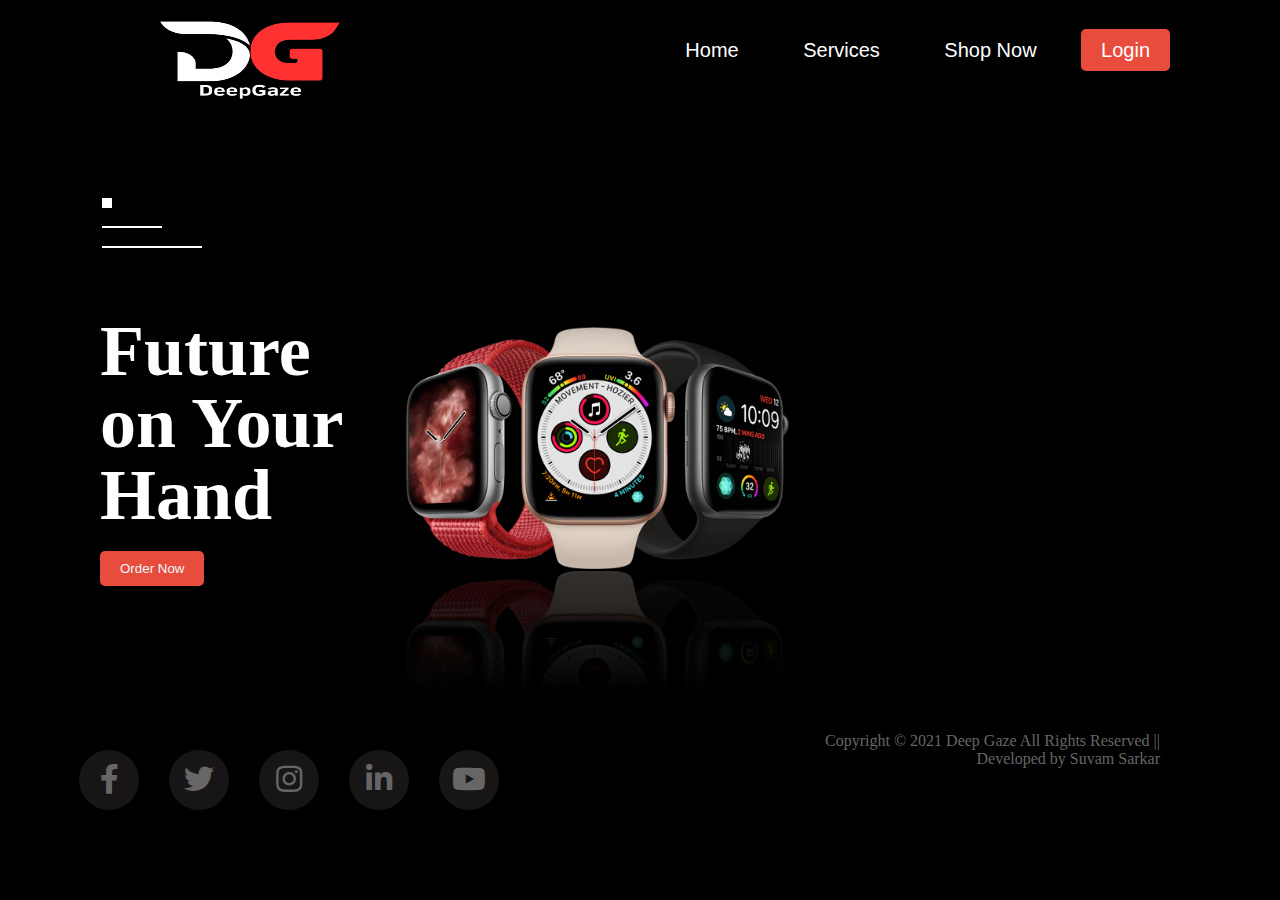
==== index.html @ b7984347 "Version 1.0" ====
<!DOCTYPE html>
<html lang="en">
<head>
    <meta charset="UTF-8">
    <meta http-equiv="X-UA-Compatible" content="IE=edge">
    <meta name="viewport" content="width= `, initial-scale=1.0">
    <title>Landing Page of Boat</title>
    <link rel="stylesheet" type="text/css" href="css/style.css"/>
    <link
    rel="stylesheet"
    href="https://cdnjs.cloudflare.com/ajax/libs/animate.css/4.1.1/animate.min.css"/>
    <link rel="stylesheet" href="https://cdnjs.cloudflare.com/ajax/libs/font-awesome/5.15.3/css/all.min.css"/>
</head>
<body>
    <header>
        <nav>
            <div class="logo">
            <img src="img/DeepGaze.png" width="300" height="90">
        </div>
        <div class="menu">
            <a href="#">Home</a>
            <a href="#">Services</a>
            <a href="#">Shop Now</a>
            <a href="login.html">Login</a>
            
        </div>
        </nav>
        <div class="line"> 
            <div class="box1"></div><br>
            <div class="box2"></div><br>
            <div class="box3"></div>
         </div>
         <div class="cont">
            
            <div class="left" class="animate__animated animate__bounce">
                <h1>Future<br> on Your Hand</h1>
                <button onclick="window.location.href='order.html'">Order Now</button>
            </div>
            <div class="right">   
             <img src="img/bg.png">
            </div>
                <div class="s-icon animate__animated animate__fadeIn">
                        <ul>
                           <li><i class="fab fa-facebook-f"></i></li>
                           <li><i class="fab fa-twitter"></i></li>
                           <li><i class="fab fa-instagram"></i></li>
                           <li><i class="fab fa-linkedin-in"></i></li>
                           <li><i class="fab fa-youtube"></i></li>
                        </ul>
                    </div>
                <div class="footer">
                
                    Copyright &copy; 2021 Deep Gaze All Rights Reserved
                     ||  Developed by Suvam Sarkar 
                    
                </div>
                     
           </div>
    </header>
</body>
</html>
---- css/style.css ----
*{padding:0 ; margin:0; box-sizing: border-box;}
body {
    background: black;
    color: white;
}
nav{
    width: 100%;
    height:100px;
    display:flex ;
    justify-content: space-between;
    align-items: center;
    padding: 3px 100px;
    font-family:"Poppins", sans-serif;
    position: absolute;
    top: 0;
}
.logo img{
  margin-top: 20px;
  padding-bottom: 2px;
}
.menu a{
    text-decoration:none ;
    color: white;
    font-size:20px ;
    padding: 10px 20px;
    margin: 0px 10px;
}
.menu a:last-child{
    background-color: #e74c3c;
    border-radius: 5px;
}
.menu a:hover{
    background:#e74c3c ;
    border-radius: 5px;
    transition: 0.4s linear;
}
.line{
    position: absolute;
    top: 22%;
    left: 8%;
}
.box1{
    width: 10px; height:10px; background: white;
}
.box2{
    width: 60px; height:2px; background: white;
}
.box3{
    width: 100px; height:2px; background: white;
}
/* .box4{
    width: 100px; height: 2px; background: white;
} */


.cont {
    width:100%;
    height: 100vh;
    display: flex;
    justify-content: space-between;
    align-items: center;
    padding: 0 100px;
}
.left {
    flex-basis: 40%;
}
.right {
    flex-basis: 50%;
}
.right img {
    width: 100%;
    -webkit-box-reflect:below 1px linear-gradient(transparent,transparent,#0004);
  }

.left h1 {
    font-size: 4.5rem;
    line-height: 4.5rem;
}  
.left button {
   background-color: #e74c3c;
   color: aliceblue;
   padding: 10px 20px;
   border:none;
   outline:none;
   border-radius: 5px;
   font-family: "Poppins", sans-serif;
   margin-top: 20px;

}
.left button:hover {
    background-color: blue;
}

.left button:hover {
    color: rgb(255, 255, 255);
    box-shadow: 0 5px 15px rgb(238, 227, 6);
  }

 .s-icon {
    position: absolute;
    bottom: 10%;
    left:5% ;
 } 


 /*<----Glowing Icon CSS-->*/

  .s-icon  {
    width: 1000px;
    text-align: center;
    align-items: center;
    justify-content: center;

 }


 .s-icon ul {
  display: flex;
}

.s-icon ul li {
  position: relative;
  display: block;
  color: #666;
  font-size: 30px;
  height: 60px;
  width: 60px;
  background: #171515;
  line-height: 60px;
  border-radius: 50%;
  margin: 0 15px;
  cursor: pointer;
  transition: .5s;
}

.s-icon ul li:before {
  position: absolute;
  content: '';
  top: 0;
  left: 0;
  height: inherit;
  width: inherit;
  border-radius: 50%;
  transform: scale(.9);
  z-index: -1;
  transition: .5s;
}

.s-icon ul li:nth-child(1):before {
  background: #4267B2;
}

.s-icon ul li:nth-child(2):before {
  background: #1DA1F2;
}

.s-icon ul li:nth-child(3):before {
  background: #E1306C;
}

.s-icon ul li:nth-child(4):before {
  background: #2867B2;
}

.s-icon ul li:nth-child(5):before {
  background: #ff0000;
}

.s-icon ul li:hover:before {
  filter: blur(3px);
  transform: scale(1.2);
}

.s-icon ul li:nth-child(1):hover:before {
  box-shadow: 0 0 15px #4267B2;
}

.s-icon ul li:nth-child(2):hover:before {
  box-shadow: 0 0 15px #1DA1F2;
}

.s-icon ul li:nth-child(3):hover:before {
  box-shadow: 0 0 15px #E1306C;
}

.s-icon ul li:nth-child(4):hover:before {
  box-shadow: 0 0 15px #2867B2;
}

.s-icon ul li:nth-child(5):hover:before {
  box-shadow: 0 0 15px #ff0000;
}

.s-icon ul li:nth-child(1):hover {
  color: #456cba;
  box-shadow: 0 0 15px #4267B2;
  text-shadow: 0 0 15px #4267B2;
}

.s-icon ul li:nth-child(2):hover {
  color: #26a4f2;
  box-shadow: 0 0 15px #1DA1F2;
  text-shadow: 0 0 15px #1DA1F2;
}

.s-icon ul li:nth-child(3):hover {
  color: #e23670;
  box-shadow: 0 0 15px #E1306C;
  text-shadow: 0 0 15px #E1306C;
}

.s-icon ul li:nth-child(4):hover {
  color: #2a6cbb;
  box-shadow: 0 0 15px #2867B2;
  text-shadow: 0 0 15px #2867B2;
}

.s-icon ul li:nth-child(5):hover {
  color: #ff1a1a;
  box-shadow: 0 0 15px #ff0000;
  text-shadow: 0 0 15px #ff0000;
}
.footer{
  align-items: center;
  text-align: end;
  margin-top: 600px;
  color: #666;
   margin-right: 20px;
}
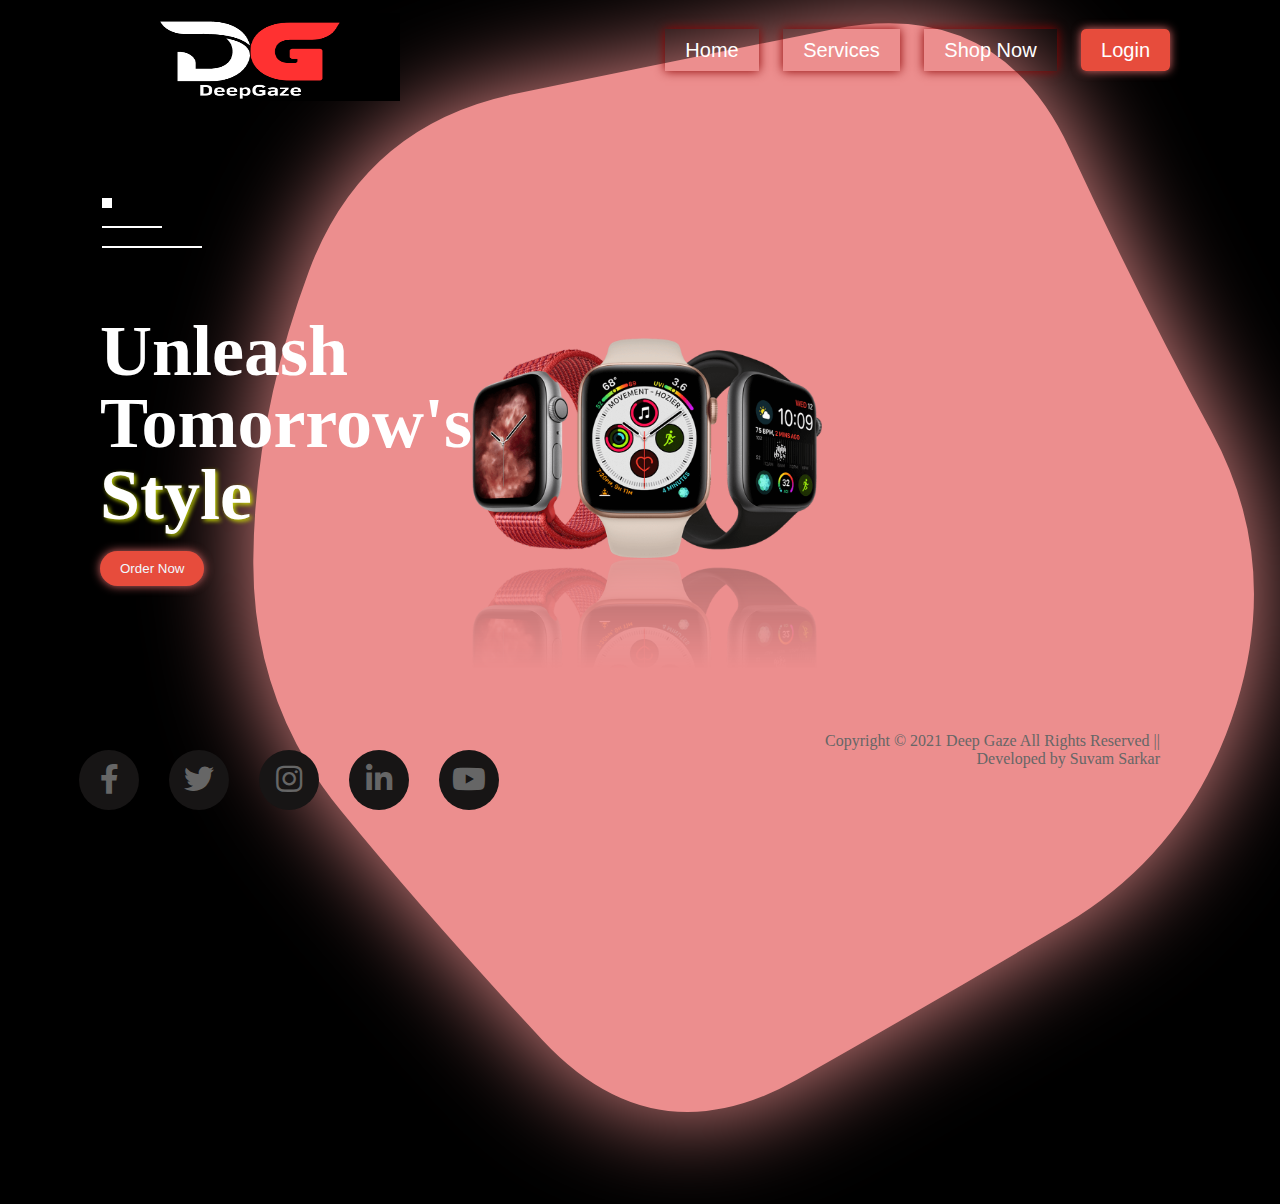
==== commit 873c7a78: "Boble effect" ====
--- a/index.html
+++ b/index.html
@@ -16,12 +16,81 @@
         <nav>
             <div class="logo">
             <img src="img/DeepGaze.png" width="300" height="90">
+            <div class="liquid">
+                <svg viewBox="0 0 500 500" xmlns="http://www.w3.org/2000/svg" xmlns:xlink="http://www.w3.org/1999/xlink" width="100%" id="blobSvg">
+                <path fill="#ec8e8e">
+                    <animate attributeName="d"
+                        dur="20000ms"
+                        repeatCount="indefinite"
+                        values="M448.5,307.5Q430,365,379,393Q328,421,272.5,451.5Q217,482,174.5,
+                        434.5Q132,387,93.5,347Q55,307,55.5,250Q56,193,79,136Q102,79,161.5,65Q221,51,287.5,
+                        37Q354,23,376,89Q398,155,432.5,202.5Q467,250,448.5,307.5Z;
+
+                        M423,301.5Q410,353,369.5,388Q329,423,272,459.5Q215,496,165,451Q115,406,
+                        97.5,353Q80,300,80,250Q80,200,93.5,
+                        142.5Q107,85,166,81Q225,77,281,68.5Q337,60,392,92Q447,
+                        124,441.5,187Q436,250,423,301.5Z;
+
+                        M420,303Q415,356,371,387.5Q327,419,273,442Q219,465,154,450.5Q89,436,76.5,
+                        370Q64,304,68,251Q72,198,79.5,130Q87,62,155,
+                        63.5Q223,65,273,77.5Q323,90,368.5,117.5Q414,145,419.5,197.5Q425,250,420,303Z;
+
+                        M446.5,317Q459,384,398,412Q337,440,277.5,457.5Q218,475,157.5,450.5Q97,426,77,
+                        366.5Q57,307,61.5,251.5Q66,196,84.5,138.5Q103,81,161,
+                        57.5Q219,34,279,44.5Q339,55,394,88.5Q449,122,441.5,186Q434,250,446.5,317Z;
+
+                        M449.5,316Q456,382,395,408Q334,434,275.5,455.5Q217,477,171,436Q125,
+                        395,94.5,350Q64,305,50.5,246Q37,187,63,125.5Q89,
+                        64,154.5,53.5Q220,43,275,59Q330,75,366.5,113Q403,151,423,200.5Q443,250,449.5,316Z;
+
+                        M429,299.5Q405,349,368.5,389Q332,429,274.5,454Q217,479,165,443.5Q113,408,70.5,
+                        361.5Q28,315,28,250Q28,185,76,145Q124,
+                        105,173.5,82Q223,59,284.5,50Q346,41,376,95.5Q406,150,429.5,200Q453,250,429,299.5Z;
+                        "
+                    ></animate>
+              </svg>
+            </div>
+
+            <div class="liquid">
+                <svg viewBox="0 0 500 500" xmlns="http://www.w3.org/2000/svg" xmlns:xlink="http://www.w3.org/1999/xlink" width="100%" id="blobSvg">
+                <path fill="#ec8e8e">
+                    <animate attributeName="d"
+                        dur="20000ms"
+                        repeatCount="indefinite"
+                        values="M448.5,307.5Q430,365,379,393Q328,421,272.5,451.5Q217,482,174.5,
+                        434.5Q132,387,93.5,347Q55,307,55.5,250Q56,193,79,136Q102,79,161.5,65Q221,51,287.5,
+                        37Q354,23,376,89Q398,155,432.5,202.5Q467,250,448.5,307.5Z;
+
+                        M423,301.5Q410,353,369.5,388Q329,423,272,459.5Q215,496,165,451Q115,406,
+                        97.5,353Q80,300,80,250Q80,200,93.5,
+                        142.5Q107,85,166,81Q225,77,281,68.5Q337,60,392,92Q447,
+                        124,441.5,187Q436,250,423,301.5Z;
+
+                        M420,303Q415,356,371,387.5Q327,419,273,442Q219,465,154,450.5Q89,436,76.5,
+                        370Q64,304,68,251Q72,198,79.5,130Q87,62,155,
+                        63.5Q223,65,273,77.5Q323,90,368.5,117.5Q414,145,419.5,197.5Q425,250,420,303Z;
+
+                        M446.5,317Q459,384,398,412Q337,440,277.5,457.5Q218,475,157.5,450.5Q97,426,77,
+                        366.5Q57,307,61.5,251.5Q66,196,84.5,138.5Q103,81,161,
+                        57.5Q219,34,279,44.5Q339,55,394,88.5Q449,122,441.5,186Q434,250,446.5,317Z;
+
+                        M449.5,316Q456,382,395,408Q334,434,275.5,455.5Q217,477,171,436Q125,
+                        395,94.5,350Q64,305,50.5,246Q37,187,63,125.5Q89,
+                        64,154.5,53.5Q220,43,275,59Q330,75,366.5,113Q403,151,423,200.5Q443,250,449.5,316Z;
+
+                        M429,299.5Q405,349,368.5,389Q332,429,274.5,454Q217,479,165,443.5Q113,408,70.5,
+                        361.5Q28,315,28,250Q28,185,76,145Q124,
+                        105,173.5,82Q223,59,284.5,50Q346,41,376,95.5Q406,150,429.5,200Q453,250,429,299.5Z;
+                        "
+                    ></animate>
+              </svg>
+            </div>
         </div>
         <div class="menu">
             <a href="#">Home</a>
             <a href="#">Services</a>
             <a href="#">Shop Now</a>
-            <a href="login.html">Login</a>
+            <a href="login.html" >Login</a>
             
         </div>
         </nav>
@@ -33,7 +102,7 @@
          <div class="cont">
             
             <div class="left" class="animate__animated animate__bounce">
-                <h1>Future<br> on Your Hand</h1>
+                <h1>Unleash Tomorrow's <span>Style</span></h1>
                 <button onclick="window.location.href='order.html'">Order Now</button>
             </div>
             <div class="right">   
--- a/css/style.css
+++ b/css/style.css
@@ -17,6 +17,8 @@
 .logo img{
   margin-top: 20px;
   padding-bottom: 2px;
+  z-index:-1;
+ 
 }
 .menu a{
     text-decoration:none ;
@@ -24,10 +26,13 @@
     font-size:20px ;
     padding: 10px 20px;
     margin: 0px 10px;
+    box-shadow: 0px 0px 10px#8B0000;
+ 
 }
 .menu a:last-child{
     background-color: #e74c3c;
     border-radius: 5px;
+    box-shadow: 0px 0px 10px #eb6f6f;
 }
 .menu a:hover{
     background:#e74c3c ;
@@ -76,15 +81,21 @@
     font-size: 4.5rem;
     line-height: 4.5rem;
 }  
+.left h1 span{
+    text-shadow: 2px 2px 4px #c5d605f7;
+  }
+  
 .left button {
    background-color: #e74c3c;
    color: aliceblue;
    padding: 10px 20px;
    border:none;
    outline:none;
-   border-radius: 5px;
+   border-radius: 80px;
    font-family: "Poppins", sans-serif;
    margin-top: 20px;
+   box-shadow: 0px 0px 10px #dd6b6b;
+
 
 }
 .left button:hover {
@@ -226,4 +237,14 @@
   margin-top: 600px;
   color: #666;
    margin-right: 20px;
+}
+.liquid{
+    position:absolute;
+    height: 100%;
+    width: 100%;
+    z-index:-1;
+    top: -80px;
+}
+.liquid:nth-child(2){
+    filter: blur(50px);
 }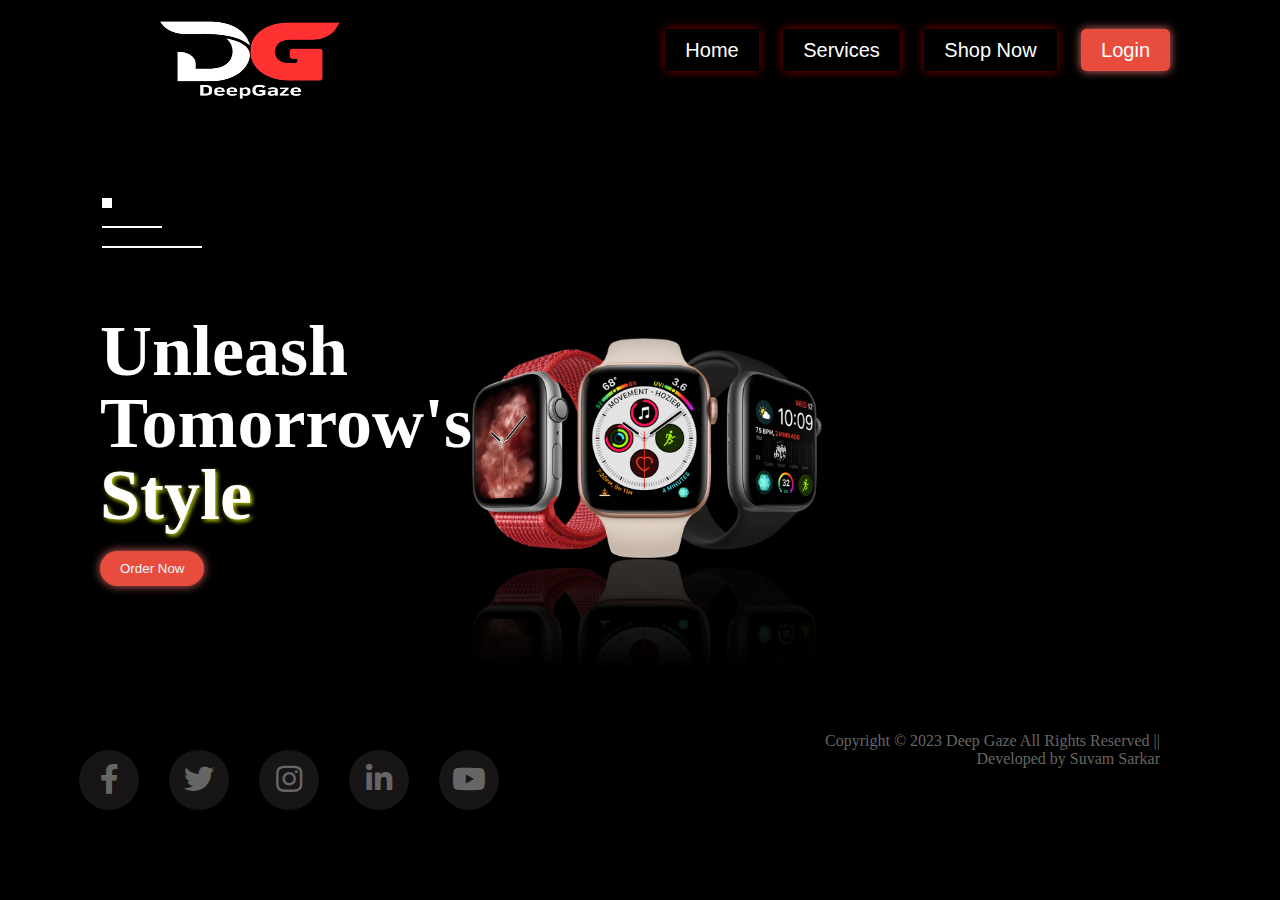
==== commit a46bf7b7: "Remove Liquid" ====
--- a/index.html
+++ b/index.html
@@ -16,7 +16,7 @@
         <nav>
             <div class="logo">
             <img src="img/DeepGaze.png" width="300" height="90">
-            <div class="liquid">
+            <!-- <div class="liquid">
                 <svg viewBox="0 0 500 500" xmlns="http://www.w3.org/2000/svg" xmlns:xlink="http://www.w3.org/1999/xlink" width="100%" id="blobSvg">
                 <path fill="#ec8e8e">
                     <animate attributeName="d"
@@ -49,9 +49,9 @@
                         "
                     ></animate>
               </svg>
-            </div>
+            </div> -->
 
-            <div class="liquid">
+            <!-- <div class="liquid">
                 <svg viewBox="0 0 500 500" xmlns="http://www.w3.org/2000/svg" xmlns:xlink="http://www.w3.org/1999/xlink" width="100%" id="blobSvg">
                 <path fill="#ec8e8e">
                     <animate attributeName="d"
@@ -84,7 +84,7 @@
                         "
                     ></animate>
               </svg>
-            </div>
+            </div> -->
         </div>
         <div class="menu">
             <a href="#">Home</a>
@@ -119,7 +119,7 @@
                     </div>
                 <div class="footer">
                 
-                    Copyright &copy; 2021 Deep Gaze All Rights Reserved
+                    Copyright &copy; 2023 Deep Gaze All Rights Reserved
                      ||  Developed by Suvam Sarkar 
                     
                 </div>
--- a/css/style.css
+++ b/css/style.css
@@ -3,6 +3,9 @@
     background: black;
     color: white;
 }
+
+
+ /* Nav Bar section -----------------------------------------------------------*/
 nav{
     width: 100%;
     height:100px;
@@ -14,12 +17,22 @@
     position: absolute;
     top: 0;
 }
+
+
+
+ /* Header section ------------------------------------------------------------*/
+
 .logo img{
   margin-top: 20px;
   padding-bottom: 2px;
   z-index:-1;
  
 }
+
+
+
+  /* menu section--------------------------------------------------------------------- */
+
 .menu a{
     text-decoration:none ;
     color: white;
@@ -66,9 +79,15 @@
     align-items: center;
     padding: 0 100px;
 }
+/* Tag line ------------------------------------------------------------------------------------*/
+
 .left {
     flex-basis: 40%;
 }
+
+
+ /* Background Image ------------------------------------------------------------------------------ */
+
 .right {
     flex-basis: 50%;
 }
@@ -114,7 +133,7 @@
  } 
 
 
- /*<----Glowing Icon CSS-->*/
+ /*Glowing Icon CSS------------------------------------------------------------------------*/
 
   .s-icon  {
     width: 1000px;
@@ -231,6 +250,7 @@
   box-shadow: 0 0 15px #ff0000;
   text-shadow: 0 0 15px #ff0000;
 }
+
 .footer{
   align-items: center;
   text-align: end;
@@ -238,7 +258,8 @@
   color: #666;
    margin-right: 20px;
 }
-.liquid{
+
+/* .liquid{
     position:absolute;
     height: 100%;
     width: 100%;
@@ -247,4 +268,4 @@
 }
 .liquid:nth-child(2){
     filter: blur(50px);
-}+} */